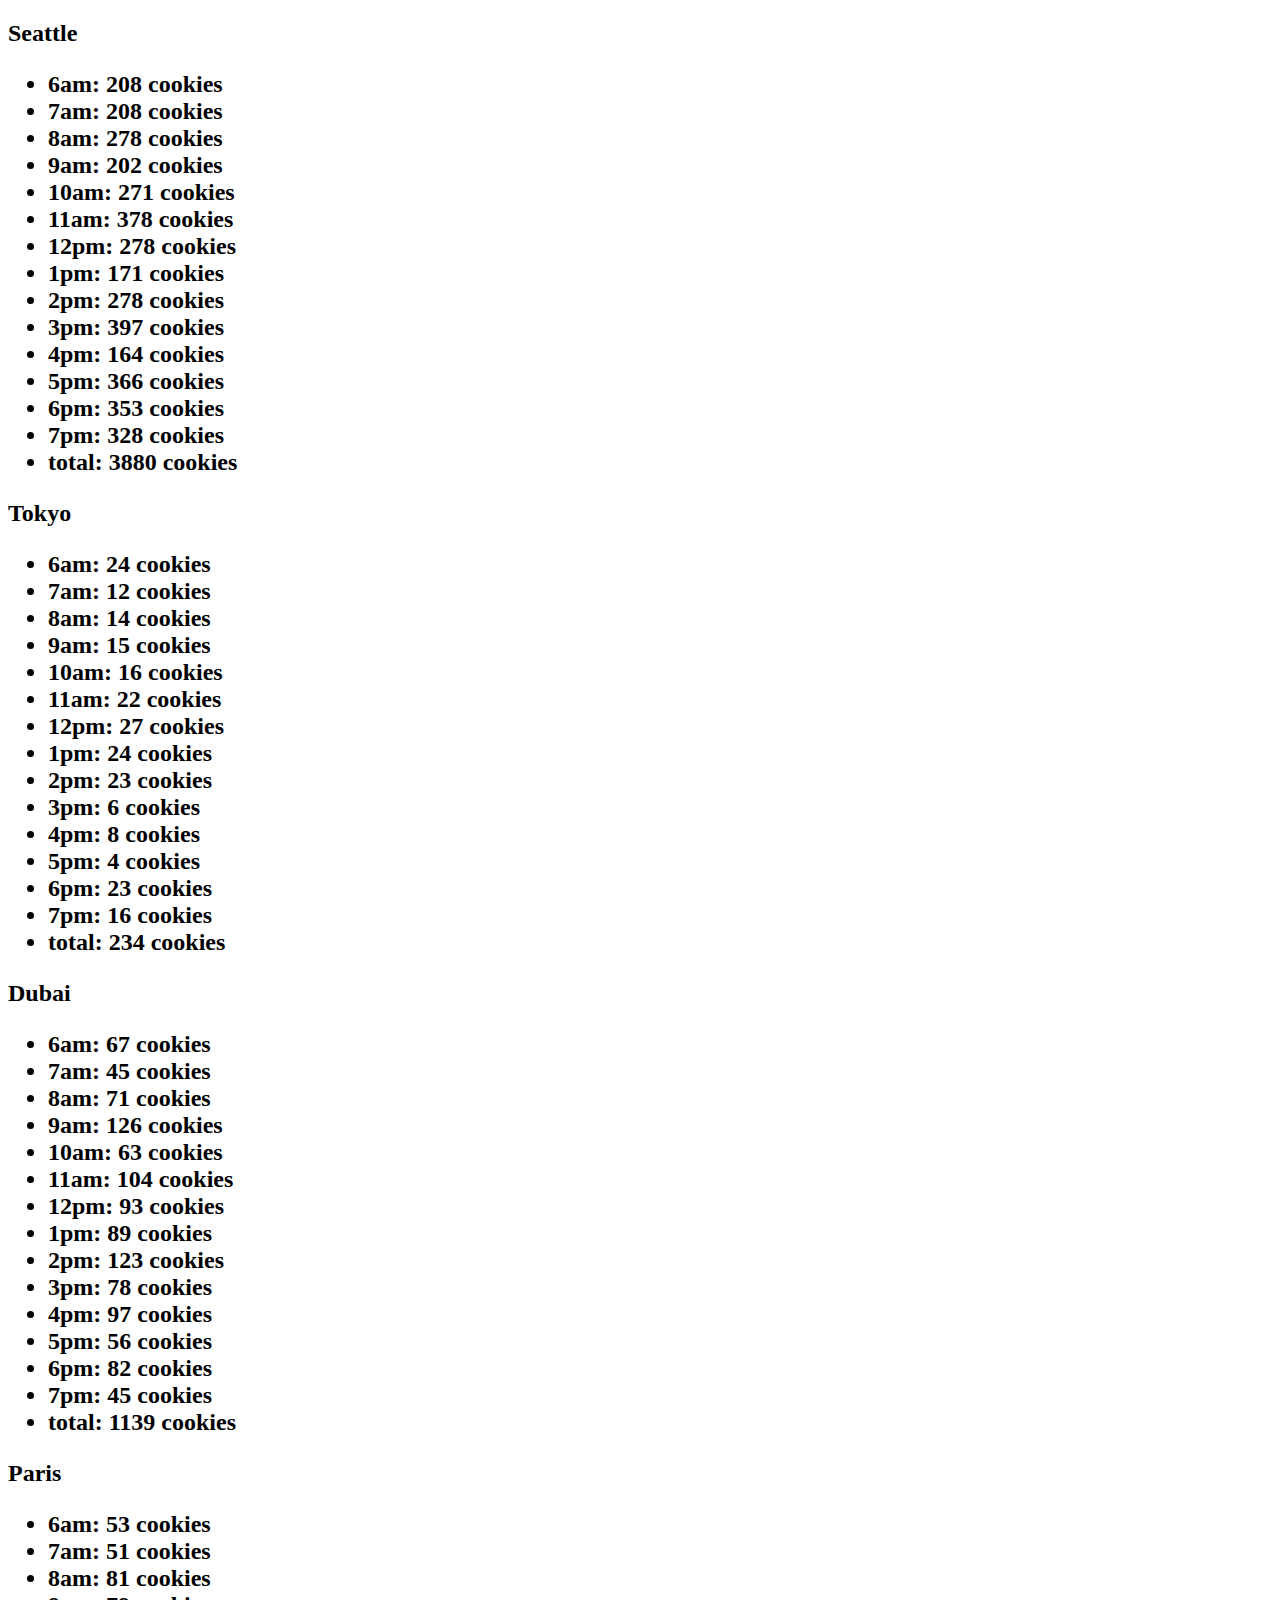
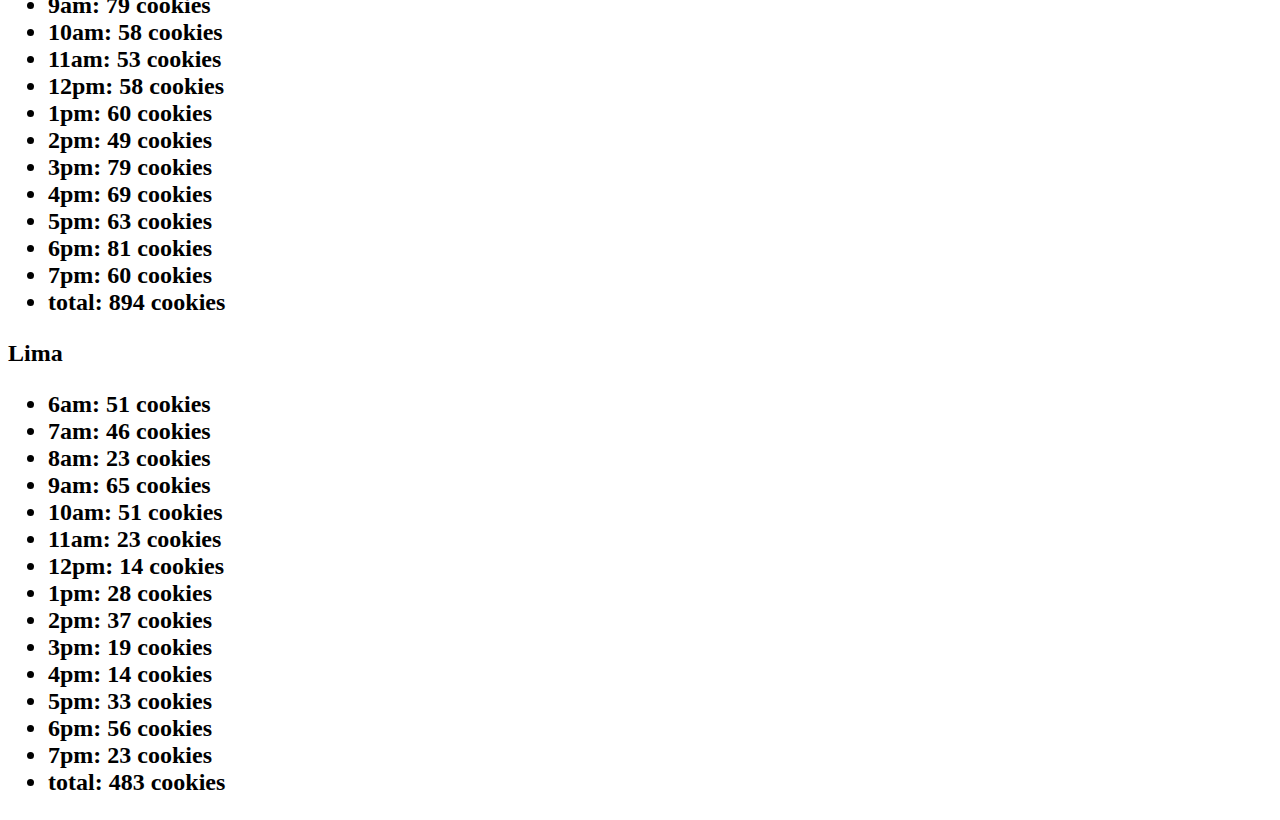
==== sales.html @ 2cf2bbfe "solve the assignment" ====
<!DOCTYPE html>
<html lang="en">
<head>
    <meta charset="UTF-8">
    <meta http-equiv="X-UA-Compatible" content="IE=edge">
    <meta name="viewport" content="width=device-width, initial-scale=1.0">
    <title>Document</title>
    <link rel='stylesheet' href="./css/style.css">

</head>
<body>

    <header>
      
    </header>
            <div id='portfolio'></div>
    <script src="./js/app.js"></script>

</body>
</html>
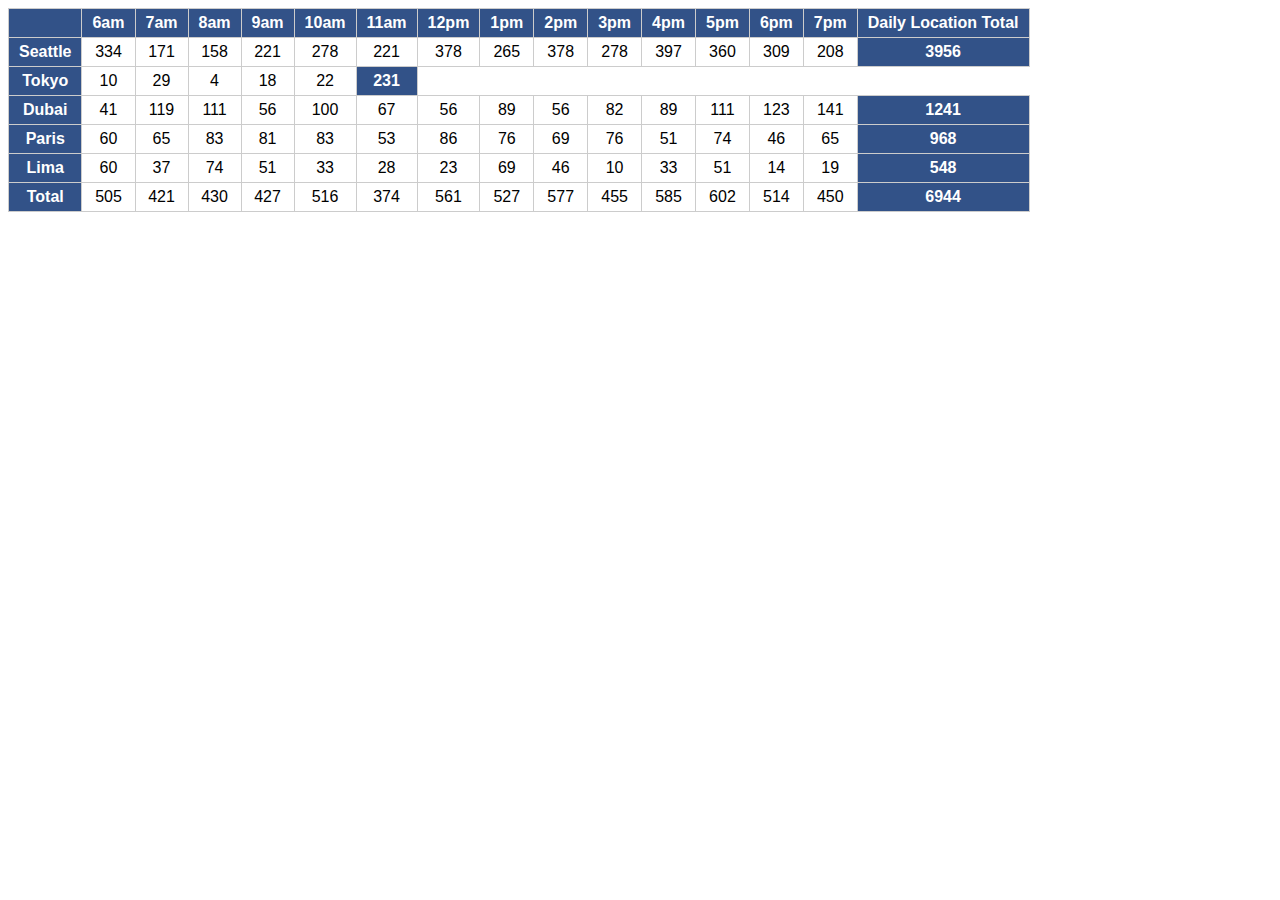
==== commit 53e64f46: "solve the lab07" ====
--- a/sales.html
+++ b/sales.html
@@ -14,6 +14,7 @@
       
     </header>
             <div id='portfolio'></div>
+            <section id="section"></section>
     <script src="./js/app.js"></script>
 
 </body>
--- a/css/style.css
+++ b/css/style.css
@@ -0,0 +1,20 @@
+@import url('https://fonts.googleapis.com/css2?family=Roboto:wght@400;700&display=swap');
+
+* {
+  font-family: Arial, sans-serif;
+}
+
+table {
+    border-collapse: collapse;
+    text-align: center;
+  }
+  
+  td, th {
+    border: 1px solid #ccc;
+    padding: 5px 10px;
+  }
+  
+  th {
+    background-color: #325288;
+    color: #fff;
+  }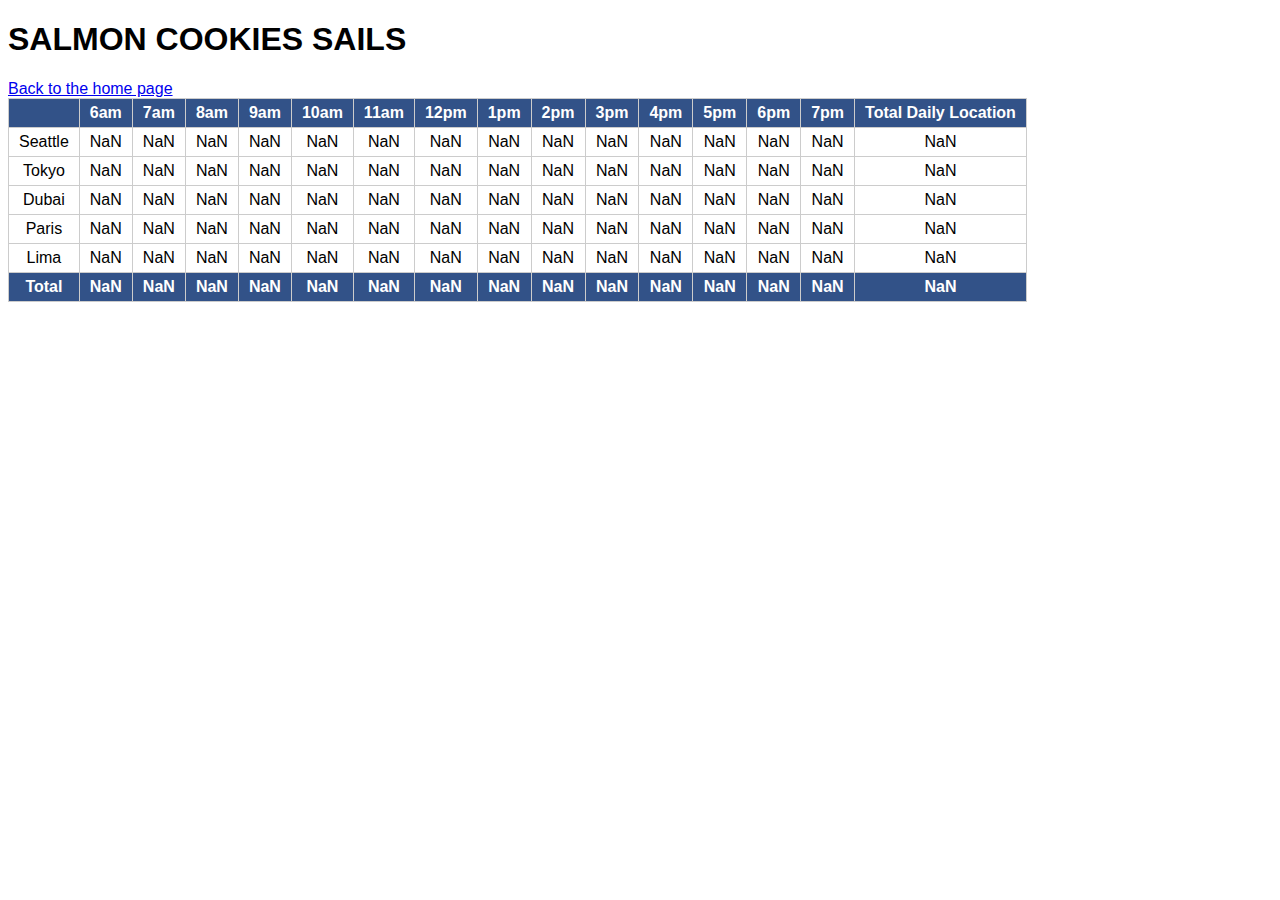
==== commit 57adaff9: "solve lab 8" ====
--- a/sales.html
+++ b/sales.html
@@ -12,6 +12,10 @@
 
     <header>
       
+    
+        <h1> SALMON COOKIES SAILS</h1>
+        <a href="index.html"> Back to the home page </a>
+    
     </header>
             <div id='portfolio'></div>
             <section id="section"></section>
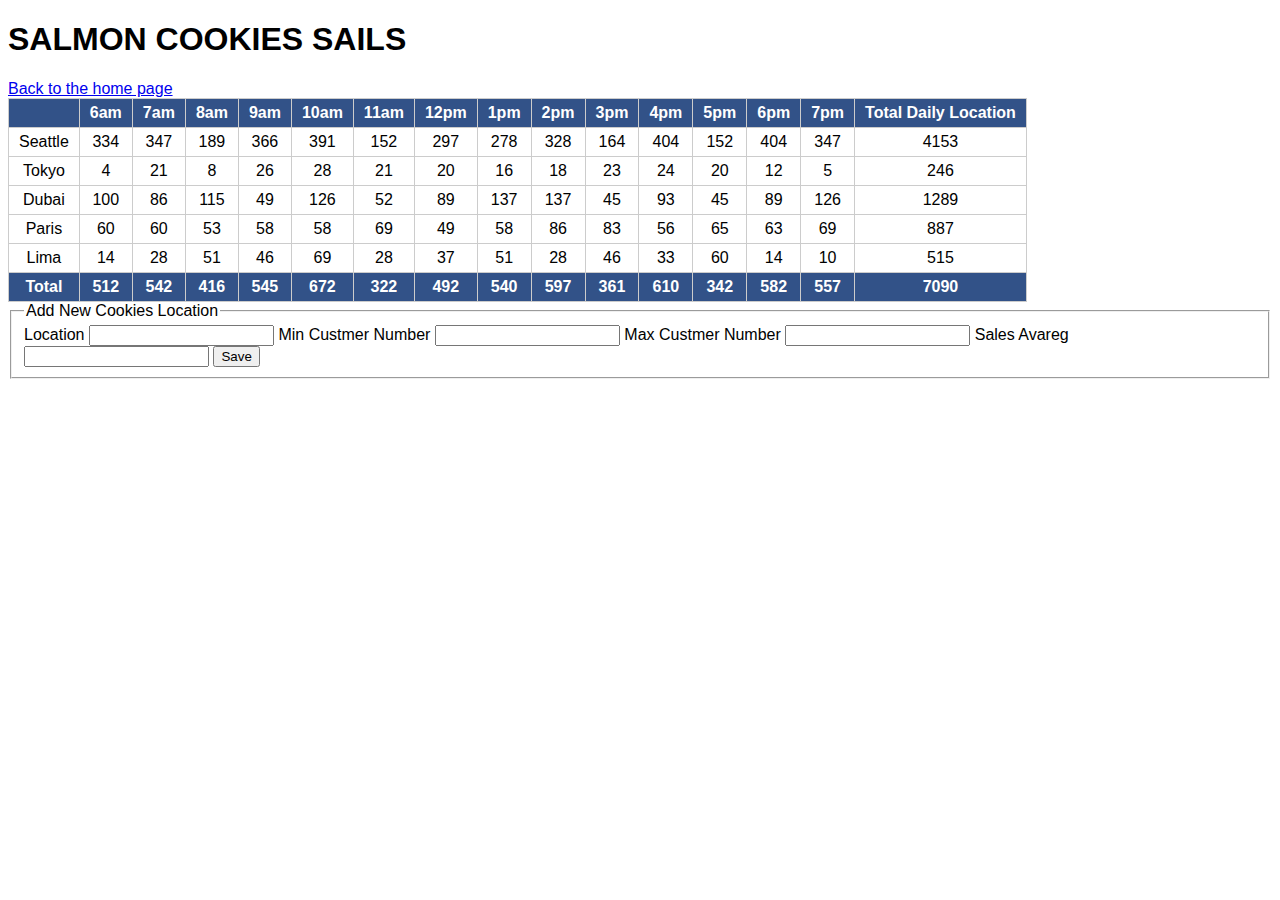
==== commit 8ef1e911: "solve lab 9" ====
--- a/sales.html
+++ b/sales.html
@@ -19,6 +19,31 @@
     </header>
             <div id='portfolio'></div>
             <section id="section"></section>
+            <main>
+                <fieldset>
+                    <legend>Add New Cookies Location</legend>
+                    <form id="cookiesForm">
+                      <label for="locationName">Location</label>
+                      <input id="locationName"  name="locationName" type="text">
+                      <label for="minCust"> Min Custmer Number</label>
+                      <input id="minCust" type="number">
+                      <label for="maxCust"> Max Custmer Number</label>
+                      <input id="maxCust" type="number">
+                      <label for="avgSale">Sales Avareg</label>
+                      <input id="avgSale" type="number">
+                      <button type="submit">Save</button>
+                    </form>
+                  </fieldset>
+            </main>
+
+
+
+
+
+
+
+
+
     <script src="./js/app.js"></script>
 
 </body>
